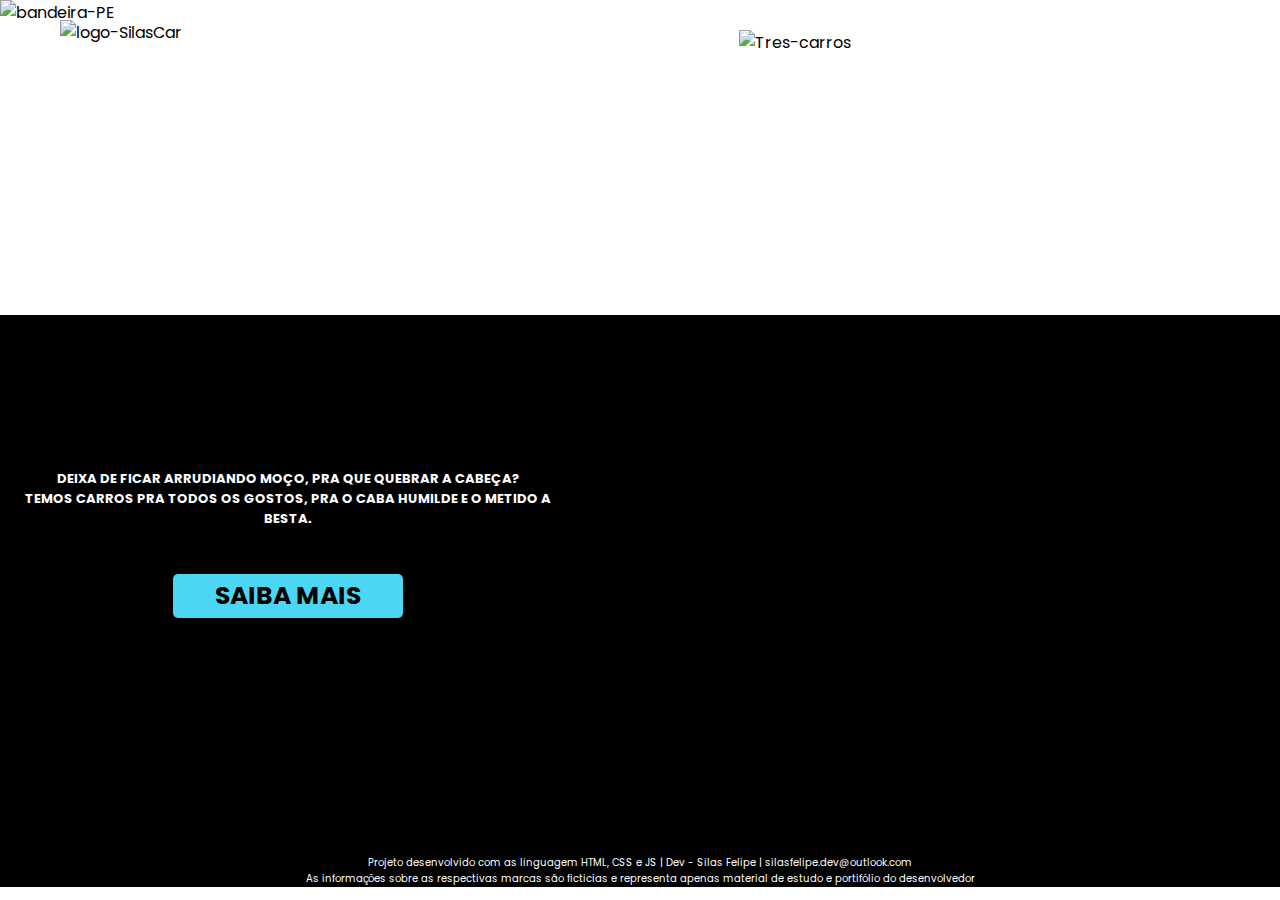
==== index.html @ 97ff6b5c "tamanho do botão "saiba mais" e mudança no h2 do form" ====
<!DOCTYPE html>
<html lang="pt-br">

<head>
    <meta charset="UTF-8">
    <meta name="viewport" content="width=device-width, initial-scale=1.0">
    <link rel="icon" href="./assets/favicon.ico" type="image/x-icon">
    <link rel="preconnect" href="https://fonts.googleapis.com">
    <link rel="preconnect" href="https://fonts.gstatic.com" crossorigin>
    <link
        href="https://fonts.googleapis.com/css2?family=Poppins:wght@400;500;600;700&family=Rubik+Mono+One&family=Russo+One&family=Ultra&display=swap"
        rel="stylesheet">
    <link rel="stylesheet" href="styles.css">
    <title>Silas-car</title>
</head>

<body>

    <header>

        <img id="img-PE" src="./assets/car-pe.png" alt="bandeira-PE">
        <img id="img-logo" src="./assets/logo-silasCar.png" alt="logo-SilasCar">
        <img id="img-home" src="./assets/Image-Source-PlusPNG.com.png" alt="Tres-carros">

    </header>
    <main>

        <section class="home">

            <div class="box-text-home">

                <h1>Deixa de ficar arrudiando moço,
                    pra que quebrar a cabeça?<br>
                    temos carros pra todos os gostos,
                    pra o caba humilde e o metido a besta.
                </h1>

                <a href="./index1.html" id="button-pag-1">SAIBA MAIS</a>

            </div>

            <video autoplay loop muted disablePictureInPicture>
                <source src="./assets/clipe-car-mascara.mp4" type="video/mp4">
            </video>
        </section>

        <footer>
            <p id="paragrafo-footer">Projeto desenvolvido com as linguagem HTML, CSS e JS | Dev - Silas Felipe | silasfelipe.dev@outlook.com<br>
                As informações sobre as respectivas marcas são ficticias e representa apenas material de estudo e
                portifólio do desenvolvedor<br>
                </p>
        </footer>

    </main>



</body>

<script src="./products.js"></script>
<script src="./script.js"></script>

</html>
---- styles.css ----
* {
    margin: 0;
    padding: 0;
    box-sizing: border-box;
    text-decoration: none;
    font-family: "Poppins", sans-serif;
}

body {
    margin: 0;
    width: 100vw;
    height: 100vh;
    overflow-x: hidden;
}

.menu-responsivo {
    display: none;
}

.box-links {
    display: flex;
    padding: 10px;
    justify-content: center;
    align-items: center;
    gap: 20px;
    position: relative;
    background-color: rgb(0, 0, 0);
}

a {
    cursor: pointer;
    width: 13%;
    border: none;
    border-radius: 5px;
    padding: 3px;
    font-weight: bold;
    color: #000000;
    text-align: center;
    background-color: #ffffff;
    margin-top: 20px;
    margin-bottom: 20px;
}

a:hover {
    opacity: 0.9;
    background-color: #c6eef6;
    color: #0206ff;
}


#play-pause-button {
    cursor: pointer;
    border: none;
    border-radius: 50%;
    padding: 0;
    width: 35px;
    display: flex;
    margin-right: 10px;
}

span {
    font-size: 25px;
}

#button-pag-1 {
    width: 40%;
    background-color: #4bd7f3;
    font-size: 25px;
}

#button-pag-1:hover {
    opacity: 0.9;
    background-color: #55f335;
    color: #000000;
}

header {
    display: flex;
    height: 35%;
    background: url("./assets/Fundo-xadrez.png");
}

#img-PE {
    width: 150px;
    height: 100%;

}

#img-logo {
    width: 50%;
    margin-left: -7%;
    margin-right: 3%;
    margin-top: 20px;
    margin-bottom: 20px;
}

#logo-2 {
    width: 20%;
}

#img-home {
    width: 38%;
    margin-top: 30px;
    margin-bottom: 20px;
}

.home {
    display: flex;
    background-color: #000000;
    height: 60vh;

}

.box-text-home {
    display: flex;
    text-align: center;
    align-items: center;
    flex-direction: column;
    margin-top: 12%;
    gap: 25px;
    width: 45%;
    position: absolute;
}

h1 {
    color: #ffffff;
    font-size: 13px;
    font-weight: bolder;
    text-transform: uppercase;
}

video {
    width: 60%;
    height: 100%;
    margin-left: 40%;
    position: relative;
}

ul {
    list-style: none;
    display: grid;
    grid-template-columns: 210px 210px 210px 210px 210px;
    gap: 3%;
    justify-content: center;
    background-image: radial-gradient(#a0739f, #687ea7);
    padding: 2%;

}

li {
    border: 4px solid #3a06f5;
    border-radius: 5px;
    display: flex;
    flex-direction: column;
    align-items: center;
    justify-content: center;
    background-color: rgb(207, 201, 188);
    margin-bottom: 50px;
}

li:hover {
    background-color: #ffffff;
    color: #000000;
    border: 4px solid #55f335;
}

.valor-total {
    border: 4px solid #3a06f5;
    border-radius: 5px;
    padding: 10px;
    width: 400px;
    text-align: center;
    background-color: rgb(207, 201, 188);
    transform: translateX(100%);
}

.valor-total-1 {

    color: blue;
}

.cars {
    width: 100%;
    border-radius: 5px;
    margin-top: auto;
}

.valor {
    font-weight: bold;
    color: #3a06f5;
}

.modal {
    display: flex;
    align-items: center;
    justify-content: center;
    position: fixed;
    top: 0;
    left: 0;
    width: 100%;
    height: 100%;
    background: rgba(0, 0, 0, 0.5);
    z-index: 1000;
}

.modal-content {
    background: #fff;
    padding: 20px;
    border-radius: 5px;
    box-shadow: 0 0 10px rgba(0, 0, 0, 0.1);
    text-align: center;
    max-width: 500px;
    width: 100%;
    display: flex;
    flex-direction: column;
    align-items: center;
    justify-content: center;
    gap: 15px;
}

#paragrafo-popup {
    color: #0206ff;
    font-size: 12px;
}

#accept-terms {
    cursor: pointer;
}

#accept-button {
    width: 40%;
    background-color: #4bd7f3;
    color: #000000;
    cursor: pointer;
    border-radius: 4px;
}

#accept-button:hover {
    opacity: 0.9;
    background-color: #55f335;
    color: #000000;
}

.carrossel {
    background-image: radial-gradient(#a0739f, #687ea7);
    height: 100vh;
    position: relative;



    & .list {
        width: 70vw;
        margin: auto;
        height: 100%;
        position: relative;


        & .item {

            position: absolute;
            inset: 0;

            & .cars {
                position: absolute;
                top: 49%;
                transform: translateY(-50%);
                left: 15%;
                width: 70%;

                & img {
                    width: 100%;
                }
            }

            & .box-carrossel {
                position: absolute;
                right: 0;
                width: 70%;
                height: 100%;
                display: flex;
                flex-direction: column;
                justify-content: flex-start;
                align-items: end;
                gap: 20px;

                & h2 {
                    font-size: 4em;
                    line-height: 1em;
                }

                & #carrossel-p2 {
                    color: #ffffff;
                    font-size: 14px;
                    text-align: right;
                    max-width: 400px;
                }

            }

        }

        &::before {
            content: "";
            position: absolute;
            height: 200px;
            width: 100%;
            top: 50%;
            border-top: 1px solid #fff;
        }
    }

    & .arrows {
        display: flex;
        width: 70vw;
        position: absolute;
        top: 50%;
        left: 50%;
        transform: translate(-50%, -25px);
        justify-content: space-between;

        & button:nth-child(1) {
            transform: scale(-1);
        }

        & button {
            top: 60%;
            width: 50px;
            height: 50px;
            border-radius: 50%;
            border: none;
            cursor: pointer;
            background-color: #67caeb;

            & img {
                width: 30px;
                margin-top: 4px;
            }
        }

        & button:hover {
            background-color: #f1600c;
            opacity: 0.9;
        }

    }

}

.carrossel {
    & .list {
        --calculation: 1;

        & .item {

            transform: translateX(calc(100vw * var(--calculation)));
            transition: 0.5s;
            opacity: 0;

            & .car {
                & img {
                    transition: 0.5s;
                    transition-delay: 0.3s;
                }
            }

            & .box-carrossel {

                & #carrossel-p1,
                h2,
                #carrossel-p2,
                #buttonShowAll {
                    transform: translateX(calc(200px * var(--calculation)));
                    transition: 0.7s;
                    transition-delay: 0.3s;
                    opacity: 0;
                }

                & h2 {
                    transition-delay: 0.4s;
                }

                & #carrossel-p2 {
                    transition-delay: 0.5s;
                }

                & #buttonShowAll {
                    transition-delay: 0.6s;
                }
            }
        }

        & .active {
            transform: translateX(0);
            transition: 0.5s;
            opacity: 1;


            & .box-carrossel {

                & #carrossel-p1,
                h2,
                #carrossel-p2,
                #buttonShowAll {
                    transform: translateX(0);
                    opacity: 1;
                }
            }
        }
    }
}

.box-formulario {
    height: 100vh;
    display: flex;
    flex-direction: column;
    background-color: #e2d3e2;
    justify-content: center;
    align-items: center;



    & h2 {
        text-align: center;
        font-size: 25px;
        margin-top: 5%;
    }
}

#carros-pretos {
    display: inline-block;
    align-items: center;
    width: 70%;
    margin-top: 4%;
}

#cordel-city {
   
    width: 100%;
    margin-bottom: 0;
    position: relative;
}

#logo-form {
    width: 40%;
    display: block;
    margin: 0 auto;

}

.button-form-open {
    width: 25%;
    position: relative;
    background-color: blueviolet;
    text-align: center;
    padding: 10px;
    font-size: 30px;
    color: #e2d3e2;
    border-radius: 14px;
    cursor: pointer;
    border: none;
    margin-top: 3%;
}

.button-form-open:hover {
    opacity: 0.9;
    background-color: #55f335;
    color: #000000;
}

.button-form {

    position: relative;
    background-color: blueviolet;
    text-align: center;
    padding: 10px;
    font-size: 20px;
    color: #e2d3e2;
    border-radius: 10px;
    cursor: pointer;
    border: none;
    font-weight: bold;
}

.button-form:hover {
    opacity: 0.9;
    background-color: #55f335;
    color: #000000;
}

.to-form {
    display: none;
    flex-direction: column;
    background-image: radial-gradient(#a0739f, #000000);
    border-radius: 5px;
    gap: 2px;
    font-size: 20px;
    position: fixed;
    left: 50%;
    top: 15%;
    transform: translateX(-50%);
    transition: opacity 1s linear;
    max-width: 500px;
    padding: 15px;
    border: none;
    box-shadow: 0 0 10px rgba(0, 0, 0, 0.1);
    width: 400px;
    z-index: 1000;

    & input,
    select,
    button {
        width: 100%;
        padding: 5px;
        margin: 10px 0;
        box-sizing: border-box;
    }

    & label {
        color: #ffffff;
    }
}




footer {
    background: #000000;
    display: block;
    width: 100%;
    position: relative;
}

#paragrafo-footer {
    text-align: center;
    font-weight: 400;
    color: #ffffff;
    font-size: 10px;
}

@media (max-width: 768px) {

    /* Mostra o botão de menu */
    .menu-responsivo {
        display: block;
    }

    .menu-toggle {
        display: block;
        position: fixed;
        top: 10px;
        left: 10px;
        font-size: 30px;
        background-color: #000;
        color: #fff;
        border: none;
        padding: 10px;
        cursor: pointer;
        z-index: 1001;
    }

    .box-links {
        position: fixed;
        top: 0;
        left: -250px;
        /* Escondido à esquerda */
        width: 250px;
        height: 100%;
        background-color: rgba(0, 0, 0, 0.8);
        /* Fundo preto com transparência */
        padding: 20px;
        transition: left 0.3s ease;
        z-index: 1000;

        /* Organização em coluna */
        display: flex;
        flex-direction: column;
        align-items: flex-start;
        justify-content: flex-start;
        gap: 5px;
        /* Espaçamento de 5px entre os links */
    }

    .box-links a {

        text-decoration: none;
        font-size: 18px;
        width: 100%;
        /* Garante que cada link ocupe a largura completa do contêiner */
    }

    /* Quando o menu é ativado */
    .box-links.active {
        left: 0;
        /* Desliza para dentro */
    }
}
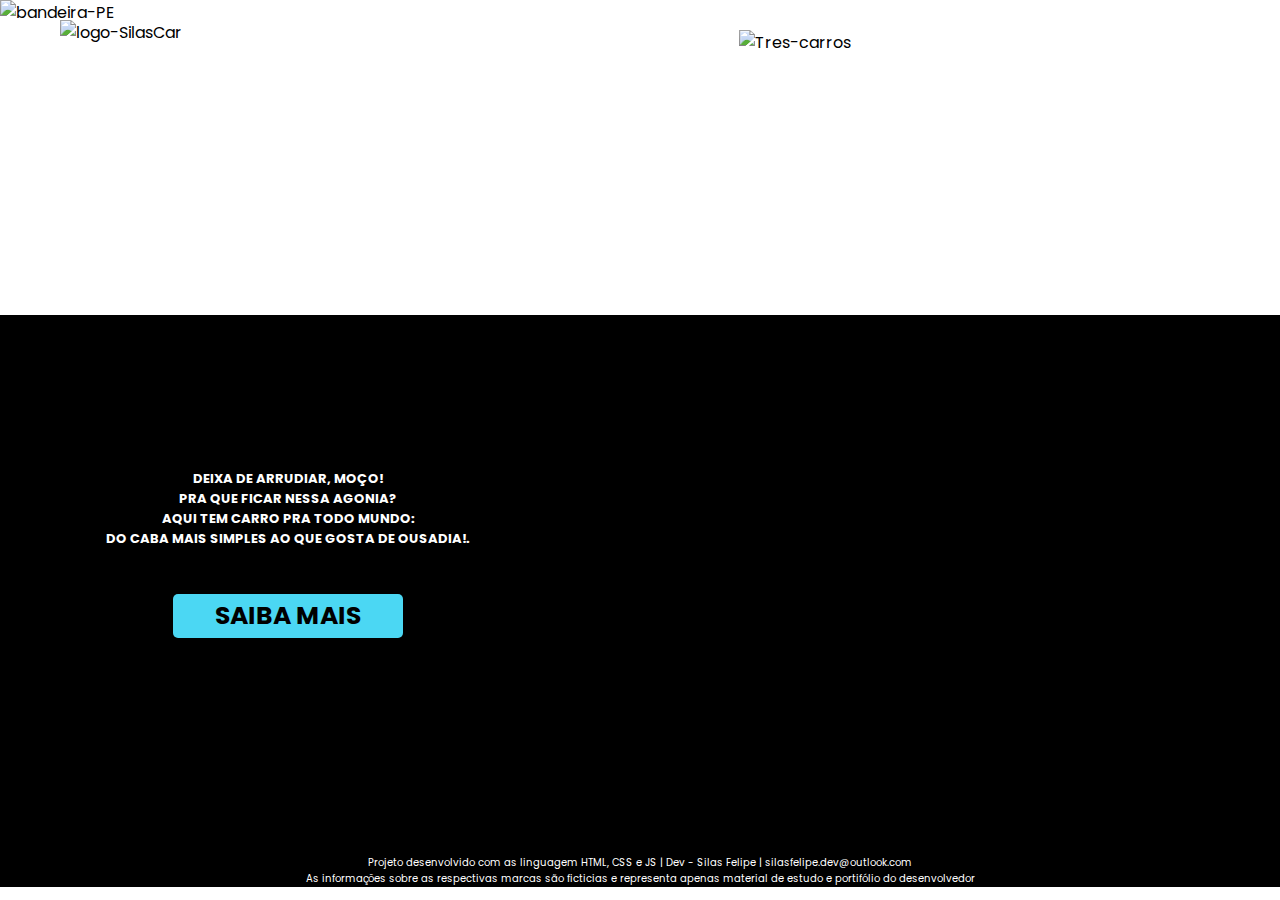
==== commit c24a972e: "mudança no texto do h1" ====
--- a/index.html
+++ b/index.html
@@ -29,17 +29,17 @@
 
             <div class="box-text-home">
 
-                <h1>Deixa de ficar arrudiando moço,
-                    pra que quebrar a cabeça?<br>
-                    temos carros pra todos os gostos,
-                    pra o caba humilde e o metido a besta.
+                <h1 id="h1-responsivo">Deixa de arrudiar, moço!<br>
+                    Pra que ficar nessa agonia?<br>
+                    Aqui tem carro pra todo mundo:<br>
+                    Do caba mais simples ao que gosta de ousadia!.
                 </h1>
 
                 <a href="./index1.html" id="button-pag-1">SAIBA MAIS</a>
 
             </div>
 
-            <video autoplay loop muted disablePictureInPicture>
+            <video id="clip-responsivo" autoplay loop muted disablePictureInPicture>
                 <source src="./assets/clipe-car-mascara.mp4" type="video/mp4">
             </video>
         </section>
--- a/styles.css
+++ b/styles.css
@@ -434,7 +434,7 @@
 }
 
 #cordel-city {
-   
+
     width: 100%;
     margin-bottom: 0;
     position: relative;
@@ -520,9 +520,6 @@
     }
 }
 
-
-
-
 footer {
     background: #000000;
     display: block;
@@ -537,60 +534,95 @@
     font-size: 10px;
 }
 
-@media (max-width: 768px) {
-
-    /* Mostra o botão de menu */
-    .menu-responsivo {
-        display: block;
-    }
-
-    .menu-toggle {
-        display: block;
-        position: fixed;
-        top: 10px;
-        left: 10px;
-        font-size: 30px;
-        background-color: #000;
-        color: #fff;
-        border: none;
-        padding: 10px;
-        cursor: pointer;
-        z-index: 1001;
-    }
-
-    .box-links {
-        position: fixed;
-        top: 0;
-        left: -250px;
-        /* Escondido à esquerda */
-        width: 250px;
-        height: 100%;
-        background-color: rgba(0, 0, 0, 0.8);
-        /* Fundo preto com transparência */
-        padding: 20px;
-        transition: left 0.3s ease;
-        z-index: 1000;
-
-        /* Organização em coluna */
+@media (max-width: 1024px) {
+
+    /*RESPONSIVIDADE PAGINA HOME - tablets*/
+
+    header {
+        position: relative;
+        display: flex;
+        width: 100%;
+        height: 15%;
+        flex-direction: column;
+
+        & #img-logo {
+          margin: 0; 
+          width: 100%;
+          justify-content: center;
+          padding: 20px;
+        }
+
+        & #img-PE,
+        #img-home {
+            display: none;
+        }
+    }
+
+    .home {
         display: flex;
         flex-direction: column;
-        align-items: flex-start;
-        justify-content: flex-start;
-        gap: 5px;
-        /* Espaçamento de 5px entre os links */
-    }
-
-    .box-links a {
-
-        text-decoration: none;
-        font-size: 18px;
+        align-items: center;
+        position: relative;
+
+        & .box-text-home {
+            display: flex;
+            flex-direction: column;
+
+            & #h1-responsivo {
+                font-size: 22px;
+                width: 100%;
+            }
+
+            & #button-pag-1 {
+                font-size: 1rem;
+                padding: 10px 20px;
+            }
+        }
+
+        & #clip-responsivo {
+            width: 100%;
+            margin-top: 60%;
+           
+           
+        }
+    }
+
+/*RESPONSIVIDADE PAGINA PRINCIPAL*/
+
+
+    .box-links {
+        display: flex;
+        flex-direction: column;
+        align-items: center;
+        gap: 15px;
+    }
+
+    nav {
+        text-align: center;
+    }
+
+    /* Modal adjustments */
+    .modal-content {
+        padding: 10px;
+        width: 90%;
+        font-size: 0.9rem;
+    }
+
+    /* Formulário */
+    form.to-form {
+        display: flex;
+        flex-direction: column;
+        align-items: center;
+        gap: 10px;
         width: 100%;
-        /* Garante que cada link ocupe a largura completa do contêiner */
-    }
-
-    /* Quando o menu é ativado */
-    .box-links.active {
-        left: 0;
-        /* Desliza para dentro */
-    }
-}+    }
+
+    form input,
+    form select,
+    form button {
+        width: 90%;
+    }
+}
+
+
+
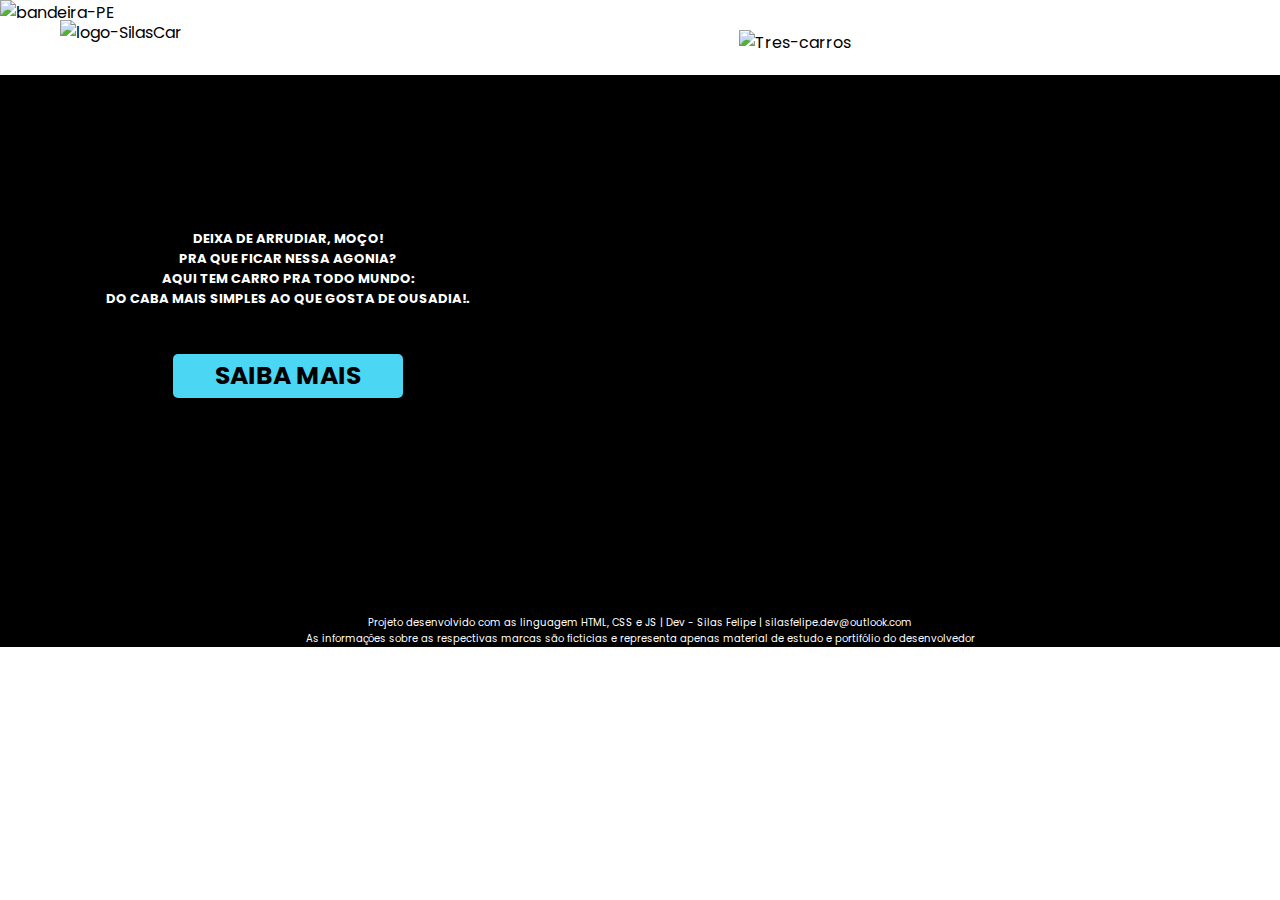
==== commit e3b204d4: "organização do codigo, html e css pag-1" ====
--- a/index.html
+++ b/index.html
@@ -11,7 +11,7 @@
         href="https://fonts.googleapis.com/css2?family=Poppins:wght@400;500;600;700&family=Rubik+Mono+One&family=Russo+One&family=Ultra&display=swap"
         rel="stylesheet">
     <link rel="stylesheet" href="styles.css">
-    <title>Silas-car</title>
+    <title>SilasCar-Pag1</title>
 </head>
 
 <body>
@@ -24,9 +24,7 @@
 
     </header>
     <main>
-
         <section class="home">
-
             <div class="box-text-home">
 
                 <h1 id="h1-responsivo">Deixa de arrudiar, moço!<br>
--- a/styles.css
+++ b/styles.css
@@ -6,15 +6,94 @@
     font-family: "Poppins", sans-serif;
 }
 
+/*STYLES GERAL DE TELA DESKTOP E MOBILE*/
+
 body {
+    padding: 0;
     margin: 0;
     width: 100vw;
-    height: 100vh;
+    height: 100%;
     overflow-x: hidden;
 }
 
-.menu-responsivo {
+#logo-2-responsivo, .menu-responsivo{
     display: none;
+}
+
+/*STYLES PAG-1*/
+
+header {
+    display: flex;
+    height: 35%;
+    background: url("./assets/Fundo-xadrez.png");
+
+    & #img-PE {
+        width: 150px;
+        height: 100%;
+    }
+
+    & #img-logo {
+        width: 50%;
+        margin-left: -7%;
+        margin-right: 3%;
+        margin-top: 20px;
+        margin-bottom: 20px;
+    }
+
+    & #img-home {
+        width: 38%;
+        margin-top: 30px;
+        margin-bottom: 20px;
+    }
+}
+
+.home {
+    display: flex;
+    background-color: #000000;
+    height: 60vh;
+
+    & .box-text-home {
+        display: flex;
+        text-align: center;
+        align-items: center;
+        flex-direction: column;
+        margin-top: 12%;
+        gap: 25px;
+        width: 45%;
+        position: absolute;
+
+        & #h1-responsivo {
+            color: #ffffff;
+            font-size: 13px;
+            font-weight: bolder;
+            text-transform: uppercase;
+        }
+
+        #button-pag-1 {
+            width: 40%;
+            background-color: #4bd7f3;
+            font-size: 25px;
+        }
+        
+        #button-pag-1:hover {
+            opacity: 0.9;
+            background-color: #55f335;
+            color: #000000;
+        }
+    }
+
+    video {
+        width: 60%;
+        height: 100%;
+        margin-left: 40%;
+        position: relative;
+    }
+}
+
+/*STYLES PAG-2*/
+
+span {
+    font-size: 25px;
 }
 
 .box-links {
@@ -25,6 +104,7 @@
     gap: 20px;
     position: relative;
     background-color: rgb(0, 0, 0);
+    
 }
 
 a {
@@ -58,83 +138,21 @@
     margin-right: 10px;
 }
 
-span {
-    font-size: 25px;
-}
-
-#button-pag-1 {
-    width: 40%;
-    background-color: #4bd7f3;
-    font-size: 25px;
-}
-
-#button-pag-1:hover {
-    opacity: 0.9;
-    background-color: #55f335;
-    color: #000000;
-}
-
-header {
-    display: flex;
-    height: 35%;
-    background: url("./assets/Fundo-xadrez.png");
-}
-
-#img-PE {
-    width: 150px;
-    height: 100%;
-
-}
-
-#img-logo {
-    width: 50%;
-    margin-left: -7%;
-    margin-right: 3%;
-    margin-top: 20px;
-    margin-bottom: 20px;
-}
+
+
+
+
+
 
 #logo-2 {
     width: 20%;
 }
 
-#img-home {
-    width: 38%;
-    margin-top: 30px;
-    margin-bottom: 20px;
-}
-
-.home {
-    display: flex;
-    background-color: #000000;
-    height: 60vh;
-
-}
-
-.box-text-home {
-    display: flex;
-    text-align: center;
-    align-items: center;
-    flex-direction: column;
-    margin-top: 12%;
-    gap: 25px;
-    width: 45%;
-    position: absolute;
-}
-
-h1 {
-    color: #ffffff;
-    font-size: 13px;
-    font-weight: bolder;
-    text-transform: uppercase;
-}
-
-video {
-    width: 60%;
-    height: 100%;
-    margin-left: 40%;
-    position: relative;
-}
+
+
+
+
+
 
 ul {
     list-style: none;
@@ -144,7 +162,7 @@
     justify-content: center;
     background-image: radial-gradient(#a0739f, #687ea7);
     padding: 2%;
-
+    
 }
 
 li {
@@ -299,21 +317,14 @@
 
         }
 
-        &::before {
-            content: "";
-            position: absolute;
-            height: 200px;
-            width: 100%;
-            top: 50%;
-            border-top: 1px solid #fff;
-        }
+       
     }
 
     & .arrows {
         display: flex;
-        width: 70vw;
+        width: 75vw;
         position: absolute;
-        top: 50%;
+        top: 60%;
         left: 50%;
         transform: translate(-50%, -25px);
         justify-content: space-between;
@@ -536,20 +547,28 @@
 
 @media (max-width: 1024px) {
 
-    /*RESPONSIVIDADE PAGINA HOME - tablets*/
+    /*RESPONSIVIDADE PAGINA HOME*/
+
+    main {
+        height: 100vh;
+        background-color: #000000;
+        width: 100vw;
+        overflow-x: hidden;
+        /* Garantir que não haja overflow horizontal */
+    }
 
     header {
         position: relative;
-        display: flex;
+        display: block;
         width: 100%;
-        height: 15%;
-        flex-direction: column;
+        height: 20%;
+        overflow: hidden;
+        /* Garante que imagens grandes não causem overflow */
 
         & #img-logo {
-          margin: 0; 
-          width: 100%;
-          justify-content: center;
-          padding: 20px;
+            margin: 0;
+            width: 100%;
+            padding: 20px;
         }
 
         & #img-PE,
@@ -563,66 +582,314 @@
         flex-direction: column;
         align-items: center;
         position: relative;
+        width: 100%;
+        /* Garante que ocupe 100% da largura */
 
         & .box-text-home {
             display: flex;
             flex-direction: column;
+            width: 90%;
+            max-width: 100%;
+            /* Garante que não exceda a largura */
 
             & #h1-responsivo {
-                font-size: 22px;
+                font-size: 20px;
                 width: 100%;
             }
 
             & #button-pag-1 {
                 font-size: 1rem;
                 padding: 10px 20px;
+                margin-top: 10%;
             }
         }
 
         & #clip-responsivo {
             width: 100%;
-            margin-top: 60%;
-           
-           
-        }
-    }
-
-/*RESPONSIVIDADE PAGINA PRINCIPAL*/
-
-
-    .box-links {
+            margin-top: 90%;
+            margin-left: 0;
+            /* Remove deslocamento lateral */
+        }
+    }
+
+    footer {
+        margin-top: 20%;
+    }
+
+    /*RESPONSIVIDADE PAGINA PRINCIPAL*/
+
+    nav {
+        text-align: center;
+        padding: 0;
+        background-color: #000000;
+        
+
+
+        #logo-2-responsivo {
+            display: block;
+            position: relative;
+            width: 80%;
+            height: 110px;
+            background-color: #000000;
+            padding: 5%;
+
+        }
+
+        & .hamburger {
+            display: block;
+            position: absolute;
+            top: 40px;
+            right: 20px;
+            width: 40px;
+            z-index: 101;
+            cursor: pointer;
+
+            & div {
+                width: 30px;
+                height: 3px;
+                background-color: #fff;
+                margin: 6px 0;
+                transition: 0.4s;
+            }
+        }
+
+        & .box-links {
+            display: flex;
+            /* Oculta o menu inicialmente */
+            flex-direction: column;
+            gap: 5px;
+            background-color: rgba(0, 0, 0, 0.8);
+            /* Fundo para o menu no mobile */
+            position: fixed;
+            top: 0;
+            right: -100%;
+            height: 100vh;
+            /* Preencher a altura total da tela */
+            width: 60vw;
+            /* Ocupa 60% da largura da tela */
+            z-index: 100;
+            transition: transform 1s ease, opacity 1s ease;
+            /* Duração da transição de 1 segundo */
+            transform: translateX(100vw);
+            /* Esconde o menu à direita */
+            opacity: 0;
+            /* Inicialmente invisível */
+            visibility: hidden;
+            /* Oculta o menu quando não está visível */
+            overflow: hidden;
+            
+            & #logo-2 {
+                display: none;
+            }
+
+            & #play-pause-button {
+                margin-top: 50%;
+            }
+        }
+
+    }
+
+    .box-links a {
+        width: 80%;
+        margin-top: 0;
+        cursor: pointer;
+    }
+
+    .box-links a:hover {
+        opacity: 0.9;
+        background-color: #c6eef6;
+        color: #0206ff;
+    }
+
+    .box-links.show {
+        right: 0;
+        transform: translateX(0);
+        /* Anima o deslizamento */
+        visibility: visible;
+        /* Torna o menu visível */
+        opacity: 1;
+        /* Aparece suavemente */
+       
+    }
+
+    .hamburger.open div:nth-child(1) {
+        transform: rotate(45deg) translate(5px, 5px);
+    }
+
+    .hamburger.open div:nth-child(2) {
+        opacity: 0;
+    }
+
+    .hamburger.open div:nth-child(3) {
+        transform: rotate(-45deg) translate(6px, -6px);
+    }
+
+  
+
+    /* Modal adjustments */
+
+    .modal {
+        display: flex;
+        align-items: center;
+        justify-content: center;
+        position: fixed;
+        width: 100vw;
+        /* Ocupar toda a largura da tela */
+        height: 100vh;
+        /* Ocupar toda a altura da tela */
+        background: rgba(0, 0, 0, 0.5);
+        z-index: 1000;
+        top: 0;
+        /* Garante que o modal inicie do topo */
+        left: 0;
+
+        & .modal-content {
+            background: #fff;
+            padding: 20px;
+            border-radius: 5px;
+            box-shadow: 0 0 10px rgba(0, 0, 0, 0.1);
+            text-align: center;
+            max-width: 500px;
+            width: 90%;
+            /* Ajusta para caber melhor em telas menores */
+            display: flex;
+            flex-direction: column;
+            align-items: center;
+            justify-content: center;
+            gap: 15px;
+        }
+    }
+
+    ul {
+        list-style: none;
         display: flex;
         flex-direction: column;
-        align-items: center;
-        gap: 15px;
-    }
-
-    nav {
+        position: relative;
+        width: 75%;
+        background: #000000;
+        margin: auto;
+    }
+
+    .valor-total {
+
+        border: 4px solid #3a06f5;
+        border-radius: 5px;
+        padding: 10px;
+        width: 300px;
+        font-size: 15px;
+        background-color: rgb(207, 201, 188);
+        transform: none;
+    }
+
+    .carrossel {
+        
+        & .arrows {
+            width: 80vw;
+            margin-top: -30%;
+        
+            & button {
+                width: 40px;
+                height: 40px;
+        
+                & img {
+                    width: 20px;
+                }
+            }
+        }
+
+        & .list {
+            & .item {
+                & .cars {
+                    top: 65%;
+                    width: 125%;
+                    left: -25px;
+                }
+
+                & .box-carrossel {
+
+                    
+                    /* Centraliza apenas horizontalmente */
+                    display: flex;
+                    flex-direction: column;
+                    align-items: center;
+                    /* Alinha horizontalmente ao centro */
+                    text-align: center;
+                    /* Centraliza o texto */
+                    width: 100%;
+                    /* Garante que a largura ocupe 100% da tela */
+                    height: auto;
+                    /* Permite que a altura se ajuste automaticamente */
+                    top: 3%;
+
+                    & h2 {
+                        font-size: 3em;
+                        /* Ajuste do tamanho da fonte se necessário */
+                        margin: 0;
+                        /* Remove margens do título para centralização precisa */
+                    }
+
+                    & #carrossel-p2 {
+                        font-size: 16px;
+                        /* Ajuste do tamanho da fonte se necessário */
+                        max-width: 100%;
+                        /* Garante que o texto não fique muito largo */
+                        margin: 0;
+                        text-align: left;
+
+                        br {
+                            display: none;
+                        }
+
+                    }
+                }
+            }
+        }
+    }
+}
+
+.box-formulario {
+    br {
+        display: none;
+    }
+
+    & h2 {
+        width: 80%;
+        margin-top: -50%;
+        font-size: 20px;
         text-align: center;
-    }
-
-    /* Modal adjustments */
-    .modal-content {
-        padding: 10px;
+        margin-bottom: 20%;
+    }
+
+    & .button-form-open {
+        width: 70%;
+        margin-bottom: 10%;
+    }
+
+    & #carros-pretos {
         width: 90%;
-        font-size: 0.9rem;
-    }
-
-    /* Formulário */
-    form.to-form {
-        display: flex;
-        flex-direction: column;
-        align-items: center;
-        gap: 10px;
-        width: 100%;
-    }
-
-    form input,
-    form select,
-    form button {
-        width: 90%;
-    }
-}
-
-
-
+        height: 12%;
+        margin-bottom: 10%;
+    }
+}
+
+
+
+/* Formulario oculto */
+.formulario {
+    display: none;
+    /* Esconde o formulário */
+}
+
+/* Quando o botão é clicado, exibe o formulário */
+.button-form.active+.formulario {
+    display: block;
+}
+
+#logo-form {
+    display: none;
+}
+
+.to-form {
+    margin-top: 10%;
+    width: 80%;
+}
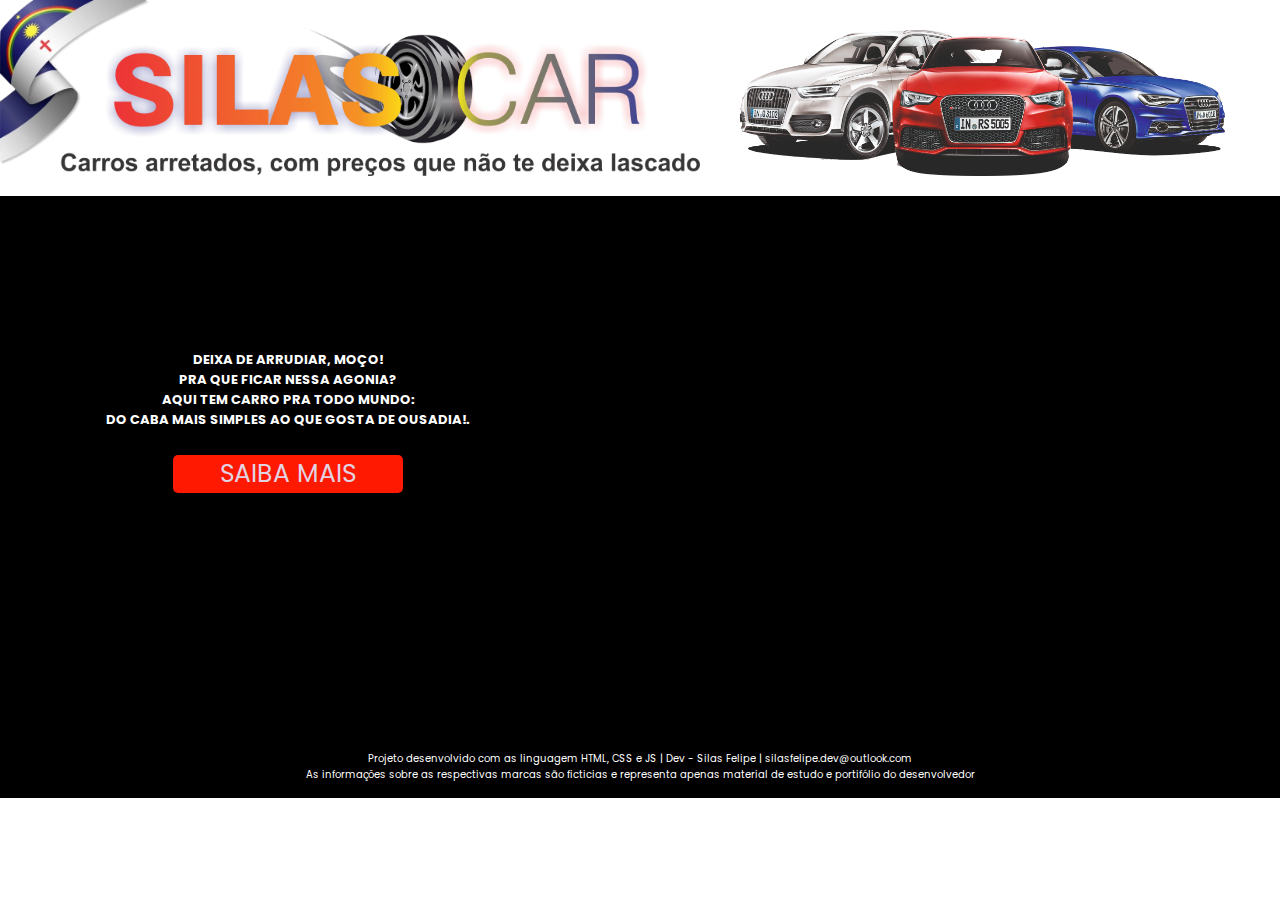
==== commit 0f3bfb13: "troca de formatos de img e video e cores do site" ====
--- a/index.html
+++ b/index.html
@@ -15,14 +15,14 @@
 </head>
 
 <body>
-
     <header>
 
-        <img id="img-PE" src="./assets/car-pe.png" alt="bandeira-PE">
-        <img id="img-logo" src="./assets/logo-silasCar.png" alt="logo-SilasCar">
-        <img id="img-home" src="./assets/Image-Source-PlusPNG.com.png" alt="Tres-carros">
+        <img id="img-PE" src="./assets/car-pe.webp" alt="bandeira-PE">
+        <img id="img-logo" src="./assets/logo-silasCar.webp" alt="logo-SilasCar">
+        <img id="img-home" src="./assets/Image-Source-PlusPNG.com.webp" alt="Tres-carros">
 
     </header>
+    
     <main>
         <section class="home">
             <div class="box-text-home">
@@ -38,7 +38,7 @@
             </div>
 
             <video id="clip-responsivo" autoplay loop muted disablePictureInPicture>
-                <source src="./assets/clipe-car-mascara.mp4" type="video/mp4">
+                <source src="./assets/clipe-car-mascara.webm" type="video/mp4">
             </video>
         </section>
 
@@ -48,11 +48,7 @@
                 portifólio do desenvolvedor<br>
                 </p>
         </footer>
-
     </main>
-
-
-
 </body>
 
 <script src="./products.js"></script>
--- a/styles.css
+++ b/styles.css
@@ -16,7 +16,8 @@
     overflow-x: hidden;
 }
 
-#logo-2-responsivo, .menu-responsivo{
+#logo-2-responsivo,
+.menu-responsivo {
     display: none;
 }
 
@@ -71,13 +72,15 @@
 
         #button-pag-1 {
             width: 40%;
-            background-color: #4bd7f3;
+            background-color: #ff1900;
             font-size: 25px;
-        }
-        
+            border-radius: 5px;
+            color: #e2d3e2;
+        }
+
         #button-pag-1:hover {
             opacity: 0.9;
-            background-color: #55f335;
+            background-color: #2c97f4;
             color: #000000;
         }
     }
@@ -91,122 +94,6 @@
 }
 
 /*STYLES PAG-2*/
-
-span {
-    font-size: 25px;
-}
-
-.box-links {
-    display: flex;
-    padding: 10px;
-    justify-content: center;
-    align-items: center;
-    gap: 20px;
-    position: relative;
-    background-color: rgb(0, 0, 0);
-    
-}
-
-a {
-    cursor: pointer;
-    width: 13%;
-    border: none;
-    border-radius: 5px;
-    padding: 3px;
-    font-weight: bold;
-    color: #000000;
-    text-align: center;
-    background-color: #ffffff;
-    margin-top: 20px;
-    margin-bottom: 20px;
-}
-
-a:hover {
-    opacity: 0.9;
-    background-color: #c6eef6;
-    color: #0206ff;
-}
-
-
-#play-pause-button {
-    cursor: pointer;
-    border: none;
-    border-radius: 50%;
-    padding: 0;
-    width: 35px;
-    display: flex;
-    margin-right: 10px;
-}
-
-
-
-
-
-
-
-#logo-2 {
-    width: 20%;
-}
-
-
-
-
-
-
-
-ul {
-    list-style: none;
-    display: grid;
-    grid-template-columns: 210px 210px 210px 210px 210px;
-    gap: 3%;
-    justify-content: center;
-    background-image: radial-gradient(#a0739f, #687ea7);
-    padding: 2%;
-    
-}
-
-li {
-    border: 4px solid #3a06f5;
-    border-radius: 5px;
-    display: flex;
-    flex-direction: column;
-    align-items: center;
-    justify-content: center;
-    background-color: rgb(207, 201, 188);
-    margin-bottom: 50px;
-}
-
-li:hover {
-    background-color: #ffffff;
-    color: #000000;
-    border: 4px solid #55f335;
-}
-
-.valor-total {
-    border: 4px solid #3a06f5;
-    border-radius: 5px;
-    padding: 10px;
-    width: 400px;
-    text-align: center;
-    background-color: rgb(207, 201, 188);
-    transform: translateX(100%);
-}
-
-.valor-total-1 {
-
-    color: blue;
-}
-
-.cars {
-    width: 100%;
-    border-radius: 5px;
-    margin-top: auto;
-}
-
-.valor {
-    font-weight: bold;
-    color: #3a06f5;
-}
 
 .modal {
     display: flex;
@@ -219,352 +106,437 @@
     height: 100%;
     background: rgba(0, 0, 0, 0.5);
     z-index: 1000;
+
+    & .modal-content {
+        background: #fff;
+        padding: 20px;
+        border-radius: 5px;
+        box-shadow: 0 0 10px rgba(0, 0, 0, 0.1);
+        text-align: center;
+        max-width: 500px;
+        width: 100%;
+        display: flex;
+        flex-direction: column;
+        align-items: center;
+        justify-content: center;
+        gap: 15px;
+
+        & #paragrafo-popup {
+            color: #1b33cb;
+            font-size: 12px;
+        }
+
+        & #accept-terms {
+            cursor: pointer;
+        }
+
+        & #accept-button {
+            width: 40%;
+            background-color: #ff1900;
+            color: #ffffff;
+            cursor: pointer;
+            border-radius: 4px;
+        }
+
+        #accept-button:hover {
+            opacity: 0.9;
+            background-color: #2c97f4;
+            color: #000000;
+        }
+    }
 }
 
-.modal-content {
-    background: #fff;
-    padding: 20px;
-    border-radius: 5px;
-    box-shadow: 0 0 10px rgba(0, 0, 0, 0.1);
-    text-align: center;
-    max-width: 500px;
-    width: 100%;
-    display: flex;
-    flex-direction: column;
-    align-items: center;
-    justify-content: center;
-    gap: 15px;
+/*STYLES MENU DESKTOP*/
+
+nav {
+
+    & .box-links {
+        display: flex;
+        padding: 10px;
+        justify-content: center;
+        align-items: center;
+        gap: 20px;
+        position: relative;
+        background-color: rgb(0, 0, 0);
+
+        & #logo-2 {
+            width: 20%;
+        }
+
+        & a {
+            cursor: pointer;
+            width: 13%;
+            border: none;
+            border-radius: 5px;
+            padding: 3px;
+            font-weight: bold;
+            color: #ff1900;
+            text-align: center;
+            background-color: #ffffff;
+            margin-top: 20px;
+            margin-bottom: 20px;
+
+            & span {
+                font-size: 25px;
+            }
+        }
+        
+        a:hover {
+            opacity: 0.9;
+            background-color: #c6eef6;
+            color: #0206ff;
+        }
+
+        & #play-pause-button {
+            cursor: pointer;
+            border: none;
+            border-radius: 50%;
+            padding: 0;
+            width: 35px;
+            display: flex;
+            margin-right: 10px;
+        }
+    }
 }
 
-#paragrafo-popup {
-    color: #0206ff;
-    font-size: 12px;
-}
-
-#accept-terms {
-    cursor: pointer;
-}
-
-#accept-button {
-    width: 40%;
-    background-color: #4bd7f3;
-    color: #000000;
-    cursor: pointer;
-    border-radius: 4px;
-}
-
-#accept-button:hover {
-    opacity: 0.9;
-    background-color: #55f335;
-    color: #000000;
-}
-
-.carrossel {
-    background-image: radial-gradient(#a0739f, #687ea7);
-    height: 100vh;
-    position: relative;
-
-
-
-    & .list {
-        width: 70vw;
-        margin: auto;
-        height: 100%;
+/*STYLES FUNÇÕES DO MENU*/
+
+main {
+    
+    & ul {
+        list-style: none;
+        display: grid;
+        grid-template-columns: 210px 210px 210px 210px 210px;
+        gap: 3%;
+        justify-content: center;  
+        padding: 2%;
+        margin: 0;
+        
+
+        & li {
+            border: 4px solid #ff1900;
+            border-radius: 5px;
+            display: flex;
+            flex-direction: column;
+            align-items: center;
+            justify-content: center;
+            background-color: rgb(216, 213, 206);
+            margin-bottom: 40%;
+        }
+        
+        li:hover {
+            background-color: #ffffff;
+            color: #000000;
+            border: 4px solid #2c97f4;
+        }
+
+        & .valor-total {
+            border: 4px solid #ff1900;
+            border-radius: 5px;
+            padding: 10px;
+            width: 400px;
+            text-align: center;
+            background-color: rgb(219, 215, 204);
+            transform: translateX(100%);
+        
+            & .valor-total-1 {
+                color: #ff1900;
+            }
+        }
+
+        & .cars {
+            width: 100%;
+            border-radius: 5px;
+            margin-top: auto;
+        }
+
+        & .valor {
+            font-weight: bold;
+            color: #ff1900;
+        }
+    }
+
+/*STYLES SEÇÃO CARROSSEL*/
+
+    & .carrossel {
+        
+        height: 100vh;
         position: relative;
-
-
-        & .item {
-
+    
+        & .list {
+            width: 70vw;
+            margin: auto;
+            height: 100%;
+            position: relative;
+    
+            & .item {
+                position: absolute;
+                inset: 0;
+    
+                & .cars {
+                    position: absolute;
+                    top: 49%;
+                    transform: translateY(-50%);
+                    left: 15%;
+                    width: 70%;
+    
+                    & img {
+                        width: 100%;
+                    }
+                }
+    
+                & .box-carrossel {
+                    position: absolute;
+                    right: 0;
+                    width: 70%;
+                    height: 100%;
+                    display: flex;
+                    flex-direction: column;
+                    justify-content: flex-start;
+                    align-items: end;
+                    gap: 20px;
+    
+                    & h2 {
+                        font-size: 4em;
+                        line-height: 1em;
+                        color: #ff1900;
+                    }
+    
+                    & #carrossel-p2 {
+                        color: #000000;
+                        font-size: 14px;
+                        text-align: right;
+                        max-width: 400px;
+                    }
+                }
+            }
+        }
+    
+        & .arrows {
+            display: flex;
+            width: 75vw;
             position: absolute;
-            inset: 0;
-
-            & .cars {
-                position: absolute;
-                top: 49%;
-                transform: translateY(-50%);
-                left: 15%;
-                width: 70%;
-
+            top: 60%;
+            left: 50%;
+            transform: translate(-50%, -25px);
+            justify-content: space-between;
+    
+            & button:nth-child(1) {
+                transform: scale(-1);
+            }
+    
+            & button {
+                top: 60%;
+                width: 50px;
+                height: 50px;
+                border-radius: 50%;
+                border: none;
+                cursor: pointer;
+                background-color: #ff1900;
+    
                 & img {
-                    width: 100%;
-                }
-            }
-
-            & .box-carrossel {
-                position: absolute;
-                right: 0;
-                width: 70%;
-                height: 100%;
-                display: flex;
-                flex-direction: column;
-                justify-content: flex-start;
-                align-items: end;
-                gap: 20px;
-
-                & h2 {
-                    font-size: 4em;
-                    line-height: 1em;
-                }
-
-                & #carrossel-p2 {
-                    color: #ffffff;
-                    font-size: 14px;
-                    text-align: right;
-                    max-width: 400px;
-                }
-
-            }
-
-        }
-
-       
-    }
-
-    & .arrows {
+                    width: 30px;
+                    margin-top: 4px;
+                }
+            }
+    
+            & button:hover {
+                background-color: #efb550;
+                opacity: 0.9;
+            }
+        }
+    }
+
+    & .carrossel {
+        & .list {
+            --calculation: 1;
+    
+            & .item {
+                transform: translateX(calc(100vw * var(--calculation)));
+                transition: 0.5s;
+                opacity: 0;
+    
+                & .car {
+                    & img {
+                        transition: 0.5s;
+                        transition-delay: 0.3s;
+                    }
+                }
+    
+                & .box-carrossel {
+                    & #carrossel-p1,
+                    h2,
+                    #carrossel-p2,
+                    #buttonShowAll {
+                        transform: translateX(calc(200px * var(--calculation)));
+                        transition: 0.7s;
+                        transition-delay: 0.3s;
+                        opacity: 0;
+                    }
+    
+                    & h2 {
+                        transition-delay: 0.4s;
+                    }
+    
+                    & #carrossel-p2 {
+                        transition-delay: 0.5s;
+                    }
+    
+                    & #buttonShowAll {
+                        transition-delay: 0.6s;
+                    }
+                }
+            }
+    
+            & .active {
+                transform: translateX(0);
+                transition: 0.5s;
+                opacity: 1;
+    
+    
+                & .box-carrossel {
+    
+                    & #carrossel-p1,
+                    h2,
+                    #carrossel-p2,
+                    #buttonShowAll {
+                        transform: translateX(0);
+                        opacity: 1;
+                    }
+                }
+            }
+        }
+    }
+
+    /*STYLES SEÇÃO FORMULARIO*/
+
+    .box-formulario {
+        height: 100vh;
         display: flex;
-        width: 75vw;
-        position: absolute;
-        top: 60%;
-        left: 50%;
-        transform: translate(-50%, -25px);
-        justify-content: space-between;
-
-        & button:nth-child(1) {
-            transform: scale(-1);
-        }
-
-        & button {
-            top: 60%;
-            width: 50px;
-            height: 50px;
-            border-radius: 50%;
+        flex-direction: column;
+        justify-content: center;
+        align-items: center;
+        position: relative;
+    
+        & h2 {
+            text-align: center;
+            font-size: 25px;
+            margin-top: 5%;
+        }
+
+        & .button-form-open {
+            width: 25%;
+            position: relative;
+            background-color: #ff1900;
+            text-align: center;
+            padding: 10px;
+            font-size: 20px;
+            color: #ffffff;
+            border-radius: 14px;
+            cursor: pointer;
             border: none;
-            cursor: pointer;
-            background-color: #67caeb;
-
-            & img {
-                width: 30px;
-                margin-top: 4px;
-            }
-        }
-
-        & button:hover {
-            background-color: #f1600c;
+            margin-top: 2%;
+        }
+        
+        .button-form-open:hover {
             opacity: 0.9;
-        }
-
-    }
-
-}
-
-.carrossel {
-    & .list {
-        --calculation: 1;
-
-        & .item {
-
-            transform: translateX(calc(100vw * var(--calculation)));
-            transition: 0.5s;
-            opacity: 0;
-
-            & .car {
-                & img {
-                    transition: 0.5s;
-                    transition-delay: 0.3s;
-                }
-            }
-
-            & .box-carrossel {
-
-                & #carrossel-p1,
-                h2,
-                #carrossel-p2,
-                #buttonShowAll {
-                    transform: translateX(calc(200px * var(--calculation)));
-                    transition: 0.7s;
-                    transition-delay: 0.3s;
-                    opacity: 0;
-                }
-
-                & h2 {
-                    transition-delay: 0.4s;
-                }
-
-                & #carrossel-p2 {
-                    transition-delay: 0.5s;
-                }
-
-                & #buttonShowAll {
-                    transition-delay: 0.6s;
-                }
-            }
-        }
-
-        & .active {
-            transform: translateX(0);
-            transition: 0.5s;
-            opacity: 1;
-
-
-            & .box-carrossel {
-
-                & #carrossel-p1,
-                h2,
-                #carrossel-p2,
-                #buttonShowAll {
-                    transform: translateX(0);
-                    opacity: 1;
-                }
-            }
-        }
-    }
-}
-
-.box-formulario {
-    height: 100vh;
-    display: flex;
-    flex-direction: column;
-    background-color: #e2d3e2;
-    justify-content: center;
-    align-items: center;
-
-
-
-    & h2 {
-        text-align: center;
-        font-size: 25px;
-        margin-top: 5%;
-    }
-}
-
-#carros-pretos {
-    display: inline-block;
-    align-items: center;
-    width: 70%;
-    margin-top: 4%;
-}
-
-#cordel-city {
-
-    width: 100%;
-    margin-bottom: 0;
-    position: relative;
-}
-
-#logo-form {
-    width: 40%;
-    display: block;
-    margin: 0 auto;
-
-}
-
-.button-form-open {
-    width: 25%;
-    position: relative;
-    background-color: blueviolet;
-    text-align: center;
-    padding: 10px;
-    font-size: 30px;
-    color: #e2d3e2;
-    border-radius: 14px;
-    cursor: pointer;
-    border: none;
-    margin-top: 3%;
-}
-
-.button-form-open:hover {
-    opacity: 0.9;
-    background-color: #55f335;
-    color: #000000;
-}
-
-.button-form {
-
-    position: relative;
-    background-color: blueviolet;
-    text-align: center;
-    padding: 10px;
-    font-size: 20px;
-    color: #e2d3e2;
-    border-radius: 10px;
-    cursor: pointer;
-    border: none;
-    font-weight: bold;
-}
-
-.button-form:hover {
-    opacity: 0.9;
-    background-color: #55f335;
-    color: #000000;
-}
-
-.to-form {
-    display: none;
-    flex-direction: column;
-    background-image: radial-gradient(#a0739f, #000000);
-    border-radius: 5px;
-    gap: 2px;
-    font-size: 20px;
-    position: fixed;
-    left: 50%;
-    top: 15%;
-    transform: translateX(-50%);
-    transition: opacity 1s linear;
-    max-width: 500px;
-    padding: 15px;
-    border: none;
-    box-shadow: 0 0 10px rgba(0, 0, 0, 0.1);
-    width: 400px;
-    z-index: 1000;
-
-    & input,
-    select,
-    button {
-        width: 100%;
-        padding: 5px;
-        margin: 10px 0;
-        box-sizing: border-box;
-    }
-
-    & label {
-        color: #ffffff;
-    }
-}
-
-footer {
-    background: #000000;
-    display: block;
-    width: 100%;
-    position: relative;
-}
-
-#paragrafo-footer {
-    text-align: center;
-    font-weight: 400;
-    color: #ffffff;
-    font-size: 10px;
-}
-
-@media (max-width: 1024px) {
-
-    /*RESPONSIVIDADE PAGINA HOME*/
-
-    main {
-        height: 100vh;
-        background-color: #000000;
-        width: 100vw;
-        overflow-x: hidden;
-        /* Garantir que não haja overflow horizontal */
-    }
-
-    header {
-        position: relative;
+            background-color: #2c97f4;
+            color: #000000;
+        }
+
+        #carros-pretos {
+            align-items: center;
+            height: 40%;
+            margin-top: 3%;
+        }
+
+        .to-form {
+            display: none;
+            flex-direction: column;
+            background-image: radial-gradient(#f3eb4f, #000000);
+            border-radius: 5px;
+            gap: 2px;
+            font-size: 20px;
+            position: fixed;
+            left: 50%;
+            top: 15%;
+            transform: translateX(-50%);
+            transition: opacity 1s linear;
+            max-width: 500px;
+            padding: 15px;
+            border: none;
+            box-shadow: 0 0 10px rgba(0, 0, 0, 0.1);
+            width: 400px;
+            z-index: 1000;
+            margin-top: auto;
+            
+            & input,
+            select,
+            button {
+                width: 100%;
+                padding: 5px;
+                margin: 10px 0;
+                box-sizing: border-box;
+            }
+        
+            & label {
+                color: #ffffff;
+            }
+
+            & #logo-form {
+                width: 40%;
+                display: block;
+                margin: 0 auto;
+            }
+
+            & .button-form {
+                position: relative;
+                background-color: #ff1900;
+                text-align: center;
+                padding: 10px;
+                font-size: 20px;
+                color: #ffffff;
+                border-radius: 10px;
+                cursor: pointer;
+                border: none;
+                font-weight: bold;
+            }
+            
+            .button-form:hover {
+                opacity: 0.9;
+                background-color: #2190f0;
+                color: #000000;
+            }
+        }
+
+        #cordel-city {
+            width: 100%;
+            margin-bottom: -15px;
+            position: relative;
+        }
+    }
+
+    footer {
+        background: #000000;
         display: block;
         width: 100%;
-        height: 20%;
+        position: relative;
+
+        & #paragrafo-footer {
+            text-align: center;
+          padding: 15px;
+            color: #ffffff;
+            font-size: 10px;
+        }
+    }
+}
+
+@media (max-width: 900px) {
+
+    /*RESPONSIVIDADE PAGINA HOME*/
+    header {
         overflow: hidden;
-        /* Garante que imagens grandes não causem overflow */
-
+       
         & #img-logo {
             margin: 0;
             width: 100%;
@@ -577,53 +549,42 @@
         }
     }
 
-    .home {
+    .modal {
         display: flex;
-        flex-direction: column;
         align-items: center;
-        position: relative;
-        width: 100%;
-        /* Garante que ocupe 100% da largura */
-
-        & .box-text-home {
+        justify-content: center;
+        position: fixed;
+        width: 100vw;
+        /* Ocupar toda a largura da tela */
+        height: 100vh;
+        /* Ocupar toda a altura da tela */
+        background: rgba(0, 0, 0, 0.5);
+        z-index: 1000;
+        top: 0;
+        /* Garante que o modal inicie do topo */
+        left: 0;
+
+        & .modal-content {
+            background: #fff;
+            padding: 20px;
+            border-radius: 5px;
+            box-shadow: 0 0 10px rgba(0, 0, 0, 0.1);
+            text-align: center;
+            max-width: 500px;
+            width: 90%;
+            /* Ajusta para caber melhor em telas menores */
             display: flex;
             flex-direction: column;
-            width: 90%;
-            max-width: 100%;
-            /* Garante que não exceda a largura */
-
-            & #h1-responsivo {
-                font-size: 20px;
-                width: 100%;
-            }
-
-            & #button-pag-1 {
-                font-size: 1rem;
-                padding: 10px 20px;
-                margin-top: 10%;
-            }
-        }
-
-        & #clip-responsivo {
-            width: 100%;
-            margin-top: 90%;
-            margin-left: 0;
-            /* Remove deslocamento lateral */
-        }
-    }
-
-    footer {
-        margin-top: 20%;
-    }
-
-    /*RESPONSIVIDADE PAGINA PRINCIPAL*/
+            align-items: center;
+            justify-content: center;
+            gap: 15px;
+        }
+    }
 
     nav {
         text-align: center;
         padding: 0;
         background-color: #000000;
-        
-
 
         #logo-2-responsivo {
             display: block;
@@ -632,13 +593,12 @@
             height: 110px;
             background-color: #000000;
             padding: 5%;
-
         }
 
         & .hamburger {
             display: block;
             position: absolute;
-            top: 40px;
+            top: 35px;
             right: 20px;
             width: 40px;
             z-index: 101;
@@ -677,7 +637,7 @@
             visibility: hidden;
             /* Oculta o menu quando não está visível */
             overflow: hidden;
-            
+
             & #logo-2 {
                 display: none;
             }
@@ -687,18 +647,17 @@
             }
         }
 
-    }
-
-    .box-links a {
-        width: 80%;
-        margin-top: 0;
-        cursor: pointer;
-    }
-
-    .box-links a:hover {
-        opacity: 0.9;
-        background-color: #c6eef6;
-        color: #0206ff;
+        .box-links a {
+            width: 80%;
+            margin-top: 0;
+            cursor: pointer;
+        }
+    
+        .box-links a:hover {
+            opacity: 0.9;
+            background-color: #c6eef6;
+            color: #0206ff;
+        }
     }
 
     .box-links.show {
@@ -709,7 +668,6 @@
         /* Torna o menu visível */
         opacity: 1;
         /* Aparece suavemente */
-       
     }
 
     .hamburger.open div:nth-child(1) {
@@ -724,172 +682,181 @@
         transform: rotate(-45deg) translate(6px, -6px);
     }
 
-  
-
-    /* Modal adjustments */
-
-    .modal {
-        display: flex;
-        align-items: center;
-        justify-content: center;
-        position: fixed;
-        width: 100vw;
-        /* Ocupar toda a largura da tela */
+    main {
         height: 100vh;
-        /* Ocupar toda a altura da tela */
-        background: rgba(0, 0, 0, 0.5);
-        z-index: 1000;
-        top: 0;
-        /* Garante que o modal inicie do topo */
-        left: 0;
-
-        & .modal-content {
-            background: #fff;
-            padding: 20px;
-            border-radius: 5px;
-            box-shadow: 0 0 10px rgba(0, 0, 0, 0.1);
-            text-align: center;
-            max-width: 500px;
-            width: 90%;
-            /* Ajusta para caber melhor em telas menores */
+        
+        overflow-x: hidden;
+       
+        .home {
             display: flex;
             flex-direction: column;
             align-items: center;
-            justify-content: center;
-            gap: 15px;
-        }
-    }
-
-    ul {
-        list-style: none;
-        display: flex;
-        flex-direction: column;
-        position: relative;
-        width: 75%;
-        background: #000000;
-        margin: auto;
-    }
-
-    .valor-total {
-
-        border: 4px solid #3a06f5;
-        border-radius: 5px;
-        padding: 10px;
-        width: 300px;
-        font-size: 15px;
-        background-color: rgb(207, 201, 188);
-        transform: none;
-    }
-
-    .carrossel {
-        
-        & .arrows {
-            width: 80vw;
-            margin-top: -30%;
-        
-            & button {
-                width: 40px;
-                height: 40px;
-        
-                & img {
-                    width: 20px;
-                }
-            }
-        }
-
-        & .list {
-            & .item {
-                & .cars {
-                    top: 65%;
-                    width: 125%;
-                    left: -25px;
-                }
-
-                & .box-carrossel {
-
-                    
-                    /* Centraliza apenas horizontalmente */
-                    display: flex;
-                    flex-direction: column;
-                    align-items: center;
-                    /* Alinha horizontalmente ao centro */
-                    text-align: center;
-                    /* Centraliza o texto */
+            position: relative;
+            width: 100%;
+           
+            & .box-text-home {
+                display: flex;
+                flex-direction: column;
+                width: 90%;
+                max-width: 100%;
+              
+                & #h1-responsivo {
+                    font-size: 15px;
                     width: 100%;
-                    /* Garante que a largura ocupe 100% da tela */
-                    height: auto;
-                    /* Permite que a altura se ajuste automaticamente */
-                    top: 3%;
-
-                    & h2 {
-                        font-size: 3em;
-                        /* Ajuste do tamanho da fonte se necessário */
-                        margin: 0;
-                        /* Remove margens do título para centralização precisa */
-                    }
-
-                    & #carrossel-p2 {
-                        font-size: 16px;
-                        /* Ajuste do tamanho da fonte se necessário */
-                        max-width: 100%;
-                        /* Garante que o texto não fique muito largo */
-                        margin: 0;
-                        text-align: left;
-
-                        br {
-                            display: none;
+
+                    & br {
+                        display: none;
+                    }
+                }
+    
+                & #button-pag-1 {
+                    font-size: 1rem;
+                    padding: 10px;
+                    margin-top: 10%;
+                }
+            }
+    
+            & #clip-responsivo {
+                width: 100%;
+                margin-top: 90%;
+                margin-left: 0;
+                /* Remove deslocamento lateral */
+            }
+        }
+
+        ul {
+           
+            list-style: none;
+            display: flex;
+            flex-direction: column;
+            position: relative;
+            margin: auto;
+            padding: 0;
+
+            & li {
+                margin: 10%;
+            }
+
+            & .valor-total {
+                border: 4px solid #3a06f5;
+                border-radius: 5px;
+                padding: 10px;
+                width: 300px;
+                font-size: 15px;
+                background-color: rgb(207, 201, 188);
+                transform: none;
+                width: 80%;
+            }
+        }
+
+        & .carrossel {
+
+            & .arrows {
+                width: 80vw;
+                margin-top: -30%;
+    
+                & button {
+                    width: 40px;
+                    height: 40px;
+    
+                    & img {
+                        width: 20px;
+                    }
+                }
+            }
+    
+            & .list {
+                & .item {
+                    & .cars {
+                        top: 65%;
+                        width: 125%;
+                        left: -25px;
+                    }
+    
+                    & .box-carrossel {
+    
+                        /* Centraliza apenas horizontalmente */
+                        display: flex;
+                        flex-direction: column;
+                        align-items: center;
+                        /* Alinha horizontalmente ao centro */
+                        text-align: center;
+                        /* Centraliza o texto */
+                        width: 100%;
+                        /* Garante que a largura ocupe 100% da tela */
+                        height: auto;
+                        /* Permite que a altura se ajuste automaticamente */
+                        top: 3%;
+    
+                        & h2 {
+                            font-size: 3em;
+                            /* Ajuste do tamanho da fonte se necessário */
+                            margin: 0;
+                            /* Remove margens do título para centralização precisa */
                         }
-
-                    }
-                }
-            }
+    
+                        & #carrossel-p2 {
+                            font-size: 16px;
+                            max-width: 100%;
+                            margin: 0;
+                            text-align: center;
+    
+                            br {
+                                display: none;
+                            }
+                        }
+                    }
+                }
+            }
+        }
+
+        & .box-formulario {
+          
+           justify-content: flex-start;
+           gap: 6%;
+           height: 100%;
+
+            & h2 {
+                width: 80%;
+                font-size: 15px;
+                text-align: center;
+                margin-top: 25%;  
+            }
+        
+            & .button-form-open {
+                width: 70%;
+            }
+        
+            & #carros-pretos {
+                width: 90%;
+                height: 12%;
+            }
+
+            & #cordel-city {
+                top: 5%;
+            }
+
+            .formulario {
+                display: none;
+            }
+            
+            .button-form.active+.formulario {
+                display: block;
+            }
+            
+            #logo-form {
+                display: none;
+            }
+            
+            .to-form {
+                margin-top: 10%;
+                width: 80%;
+            }
+        }
+
+        & #footerPag2 { 
+            top: -25%;
         }
     }
 }
 
-.box-formulario {
-    br {
-        display: none;
-    }
-
-    & h2 {
-        width: 80%;
-        margin-top: -50%;
-        font-size: 20px;
-        text-align: center;
-        margin-bottom: 20%;
-    }
-
-    & .button-form-open {
-        width: 70%;
-        margin-bottom: 10%;
-    }
-
-    & #carros-pretos {
-        width: 90%;
-        height: 12%;
-        margin-bottom: 10%;
-    }
-}
-
-
-
-/* Formulario oculto */
-.formulario {
-    display: none;
-    /* Esconde o formulário */
-}
-
-/* Quando o botão é clicado, exibe o formulário */
-.button-form.active+.formulario {
-    display: block;
-}
-
-#logo-form {
-    display: none;
-}
-
-.to-form {
-    margin-top: 10%;
-    width: 80%;
-}
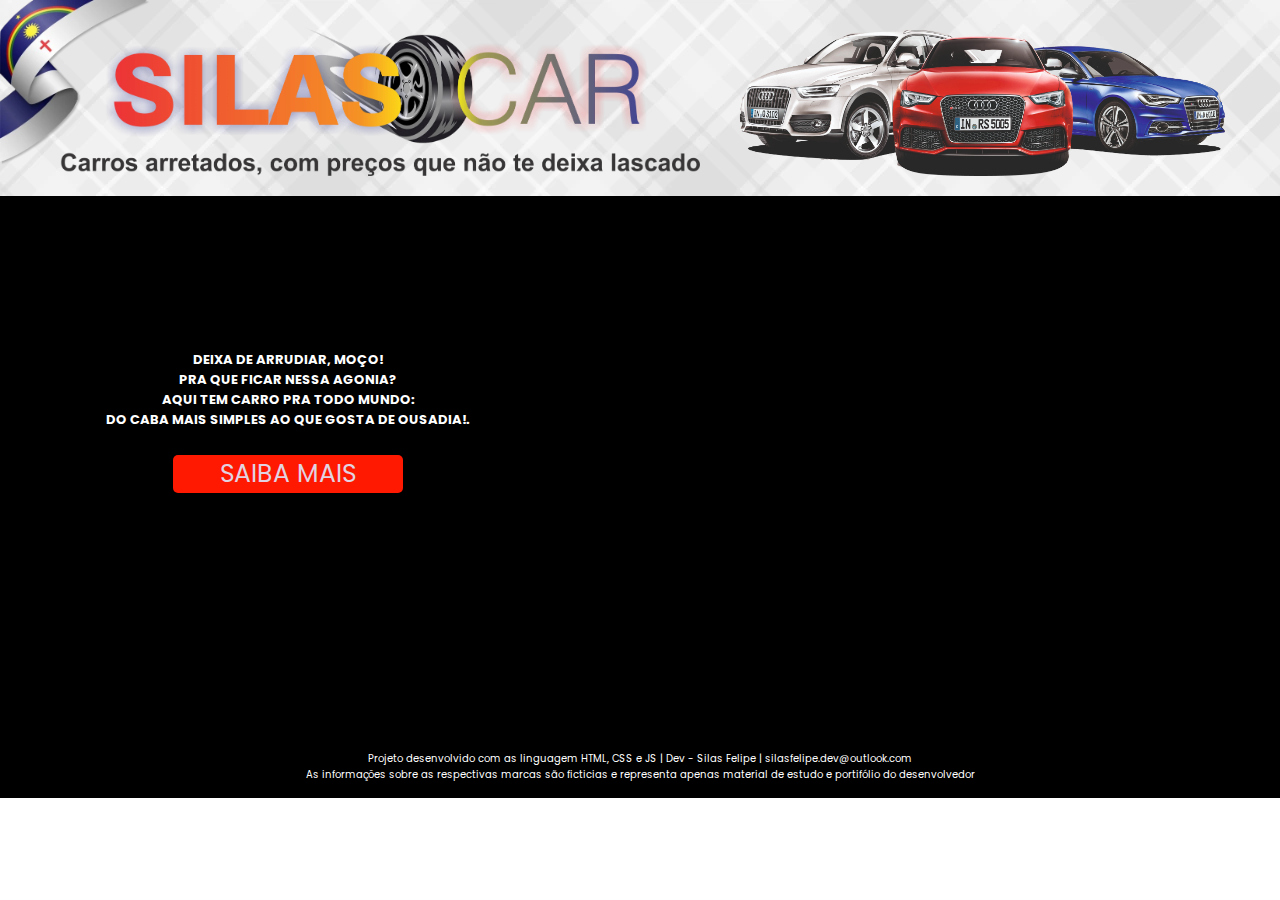
==== commit 1f9c71ed: "ajuste background, video responsivo e footer" ====
--- a/index.html
+++ b/index.html
@@ -37,8 +37,12 @@
 
             </div>
 
+            <video id="clip-desktop" autoplay loop muted disablePictureInPicture>
+                <source src="./assets/clipe-car-mascara.webm" type="video/mp4">
+            </video>
+
             <video id="clip-responsivo" autoplay loop muted disablePictureInPicture>
-                <source src="./assets/clipe-car-mascara.webm" type="video/mp4">
+                <source src="./assets/clipe-car.webm" type="video/mp4">
             </video>
         </section>
 
--- a/styles.css
+++ b/styles.css
@@ -17,7 +17,7 @@
 }
 
 #logo-2-responsivo,
-.menu-responsivo {
+.menu-responsivo #clip-responsivo {
     display: none;
 }
 
@@ -26,7 +26,7 @@
 header {
     display: flex;
     height: 35%;
-    background: url("./assets/Fundo-xadrez.png");
+    background: url("./assets/Fundo-xadrez.webp");
 
     & #img-PE {
         width: 150px;
@@ -85,7 +85,7 @@
         }
     }
 
-    video {
+    #clip-desktop {
         width: 60%;
         height: 100%;
         margin-left: 40%;
@@ -180,7 +180,7 @@
                 font-size: 25px;
             }
         }
-        
+
         a:hover {
             opacity: 0.9;
             background-color: #c6eef6;
@@ -202,16 +202,17 @@
 /*STYLES FUNÇÕES DO MENU*/
 
 main {
-    
+
     & ul {
         list-style: none;
         display: grid;
         grid-template-columns: 210px 210px 210px 210px 210px;
         gap: 3%;
-        justify-content: center;  
+        justify-content: center;
         padding: 2%;
         margin: 0;
-        
+        background-color: #ffffff;
+
 
         & li {
             border: 4px solid #ff1900;
@@ -223,7 +224,7 @@
             background-color: rgb(216, 213, 206);
             margin-bottom: 40%;
         }
-        
+
         li:hover {
             background-color: #ffffff;
             color: #000000;
@@ -238,7 +239,7 @@
             text-align: center;
             background-color: rgb(219, 215, 204);
             transform: translateX(100%);
-        
+
             & .valor-total-1 {
                 color: #ff1900;
             }
@@ -256,35 +257,35 @@
         }
     }
 
-/*STYLES SEÇÃO CARROSSEL*/
+    /*STYLES SEÇÃO CARROSSEL*/
 
     & .carrossel {
-        
+        background-color: #ffffff;
         height: 100vh;
         position: relative;
-    
+
         & .list {
             width: 70vw;
             margin: auto;
             height: 100%;
             position: relative;
-    
+
             & .item {
                 position: absolute;
                 inset: 0;
-    
+
                 & .cars {
                     position: absolute;
                     top: 49%;
                     transform: translateY(-50%);
                     left: 15%;
                     width: 70%;
-    
+
                     & img {
                         width: 100%;
                     }
                 }
-    
+
                 & .box-carrossel {
                     position: absolute;
                     right: 0;
@@ -295,13 +296,13 @@
                     justify-content: flex-start;
                     align-items: end;
                     gap: 20px;
-    
+
                     & h2 {
                         font-size: 4em;
                         line-height: 1em;
                         color: #ff1900;
                     }
-    
+
                     & #carrossel-p2 {
                         color: #000000;
                         font-size: 14px;
@@ -311,7 +312,7 @@
                 }
             }
         }
-    
+
         & .arrows {
             display: flex;
             width: 75vw;
@@ -320,11 +321,11 @@
             left: 50%;
             transform: translate(-50%, -25px);
             justify-content: space-between;
-    
+
             & button:nth-child(1) {
                 transform: scale(-1);
             }
-    
+
             & button {
                 top: 60%;
                 width: 50px;
@@ -333,13 +334,13 @@
                 border: none;
                 cursor: pointer;
                 background-color: #ff1900;
-    
+
                 & img {
                     width: 30px;
                     margin-top: 4px;
                 }
             }
-    
+
             & button:hover {
                 background-color: #efb550;
                 opacity: 0.9;
@@ -350,20 +351,21 @@
     & .carrossel {
         & .list {
             --calculation: 1;
-    
+
             & .item {
                 transform: translateX(calc(100vw * var(--calculation)));
                 transition: 0.5s;
                 opacity: 0;
-    
+
                 & .car {
                     & img {
                         transition: 0.5s;
                         transition-delay: 0.3s;
                     }
                 }
-    
+
                 & .box-carrossel {
+
                     & #carrossel-p1,
                     h2,
                     #carrossel-p2,
@@ -373,29 +375,29 @@
                         transition-delay: 0.3s;
                         opacity: 0;
                     }
-    
+
                     & h2 {
                         transition-delay: 0.4s;
                     }
-    
+
                     & #carrossel-p2 {
                         transition-delay: 0.5s;
                     }
-    
+
                     & #buttonShowAll {
                         transition-delay: 0.6s;
                     }
                 }
             }
-    
+
             & .active {
                 transform: translateX(0);
                 transition: 0.5s;
                 opacity: 1;
-    
-    
+
+
                 & .box-carrossel {
-    
+
                     & #carrossel-p1,
                     h2,
                     #carrossel-p2,
@@ -417,7 +419,8 @@
         justify-content: center;
         align-items: center;
         position: relative;
-    
+        background-color: #ffffff;
+
         & h2 {
             text-align: center;
             font-size: 25px;
@@ -437,7 +440,7 @@
             border: none;
             margin-top: 2%;
         }
-        
+
         .button-form-open:hover {
             opacity: 0.9;
             background-color: #2c97f4;
@@ -469,7 +472,7 @@
             width: 400px;
             z-index: 1000;
             margin-top: auto;
-            
+
             & input,
             select,
             button {
@@ -478,7 +481,7 @@
                 margin: 10px 0;
                 box-sizing: border-box;
             }
-        
+
             & label {
                 color: #ffffff;
             }
@@ -501,7 +504,7 @@
                 border: none;
                 font-weight: bold;
             }
-            
+
             .button-form:hover {
                 opacity: 0.9;
                 background-color: #2190f0;
@@ -524,7 +527,7 @@
 
         & #paragrafo-footer {
             text-align: center;
-          padding: 15px;
+            padding: 15px;
             color: #ffffff;
             font-size: 10px;
         }
@@ -534,9 +537,10 @@
 @media (max-width: 900px) {
 
     /*RESPONSIVIDADE PAGINA HOME*/
+
     header {
         overflow: hidden;
-       
+
         & #img-logo {
             margin: 0;
             width: 100%;
@@ -652,7 +656,7 @@
             margin-top: 0;
             cursor: pointer;
         }
-    
+
         .box-links a:hover {
             opacity: 0.9;
             background-color: #c6eef6;
@@ -682,24 +686,30 @@
         transform: rotate(-45deg) translate(6px, -6px);
     }
 
+   
+
     main {
         height: 100vh;
-        
+        background-color: #000000;
         overflow-x: hidden;
-       
+
         .home {
             display: flex;
             flex-direction: column;
             align-items: center;
             position: relative;
             width: 100%;
-           
+
+            & #clip-desktop {
+                display: none;
+            }
+
             & .box-text-home {
                 display: flex;
                 flex-direction: column;
                 width: 90%;
                 max-width: 100%;
-              
+
                 & #h1-responsivo {
                     font-size: 15px;
                     width: 100%;
@@ -708,14 +718,14 @@
                         display: none;
                     }
                 }
-    
+
                 & #button-pag-1 {
                     font-size: 1rem;
                     padding: 10px;
                     margin-top: 10%;
                 }
             }
-    
+
             & #clip-responsivo {
                 width: 100%;
                 margin-top: 90%;
@@ -725,7 +735,7 @@
         }
 
         ul {
-           
+
             list-style: none;
             display: flex;
             flex-direction: column;
@@ -754,17 +764,17 @@
             & .arrows {
                 width: 80vw;
                 margin-top: -30%;
-    
+
                 & button {
                     width: 40px;
                     height: 40px;
-    
+
                     & img {
                         width: 20px;
                     }
                 }
             }
-    
+
             & .list {
                 & .item {
                     & .cars {
@@ -772,9 +782,9 @@
                         width: 125%;
                         left: -25px;
                     }
-    
+
                     & .box-carrossel {
-    
+
                         /* Centraliza apenas horizontalmente */
                         display: flex;
                         flex-direction: column;
@@ -787,20 +797,20 @@
                         height: auto;
                         /* Permite que a altura se ajuste automaticamente */
                         top: 3%;
-    
+
                         & h2 {
                             font-size: 3em;
                             /* Ajuste do tamanho da fonte se necessário */
                             margin: 0;
                             /* Remove margens do título para centralização precisa */
                         }
-    
+
                         & #carrossel-p2 {
                             font-size: 16px;
                             max-width: 100%;
                             margin: 0;
                             text-align: center;
-    
+
                             br {
                                 display: none;
                             }
@@ -811,52 +821,58 @@
         }
 
         & .box-formulario {
-          
-           justify-content: flex-start;
-           gap: 6%;
-           height: 100%;
+
+            justify-content: flex-start;
+            gap: 6%;
+            height: 100%;
 
             & h2 {
                 width: 80%;
                 font-size: 15px;
                 text-align: center;
-                margin-top: 25%;  
-            }
-        
+                margin-top: 25%;
+            }
+
             & .button-form-open {
                 width: 70%;
             }
-        
+
             & #carros-pretos {
                 width: 90%;
                 height: 12%;
+                margin-top: 20%;
             }
 
             & #cordel-city {
-                top: 5%;
+                top: 12%;
             }
 
             .formulario {
                 display: none;
             }
-            
+
             .button-form.active+.formulario {
                 display: block;
             }
-            
+
             #logo-form {
                 display: none;
             }
-            
+
             .to-form {
                 margin-top: 10%;
                 width: 80%;
             }
         }
 
-        & #footerPag2 { 
-            top: -25%;
-        }
-    }
-}
-
+        & footer {
+            margin-top: 10%;
+           }
+
+        & #footerPag2 {
+            top: -20%;
+        }
+    }
+
+    
+}